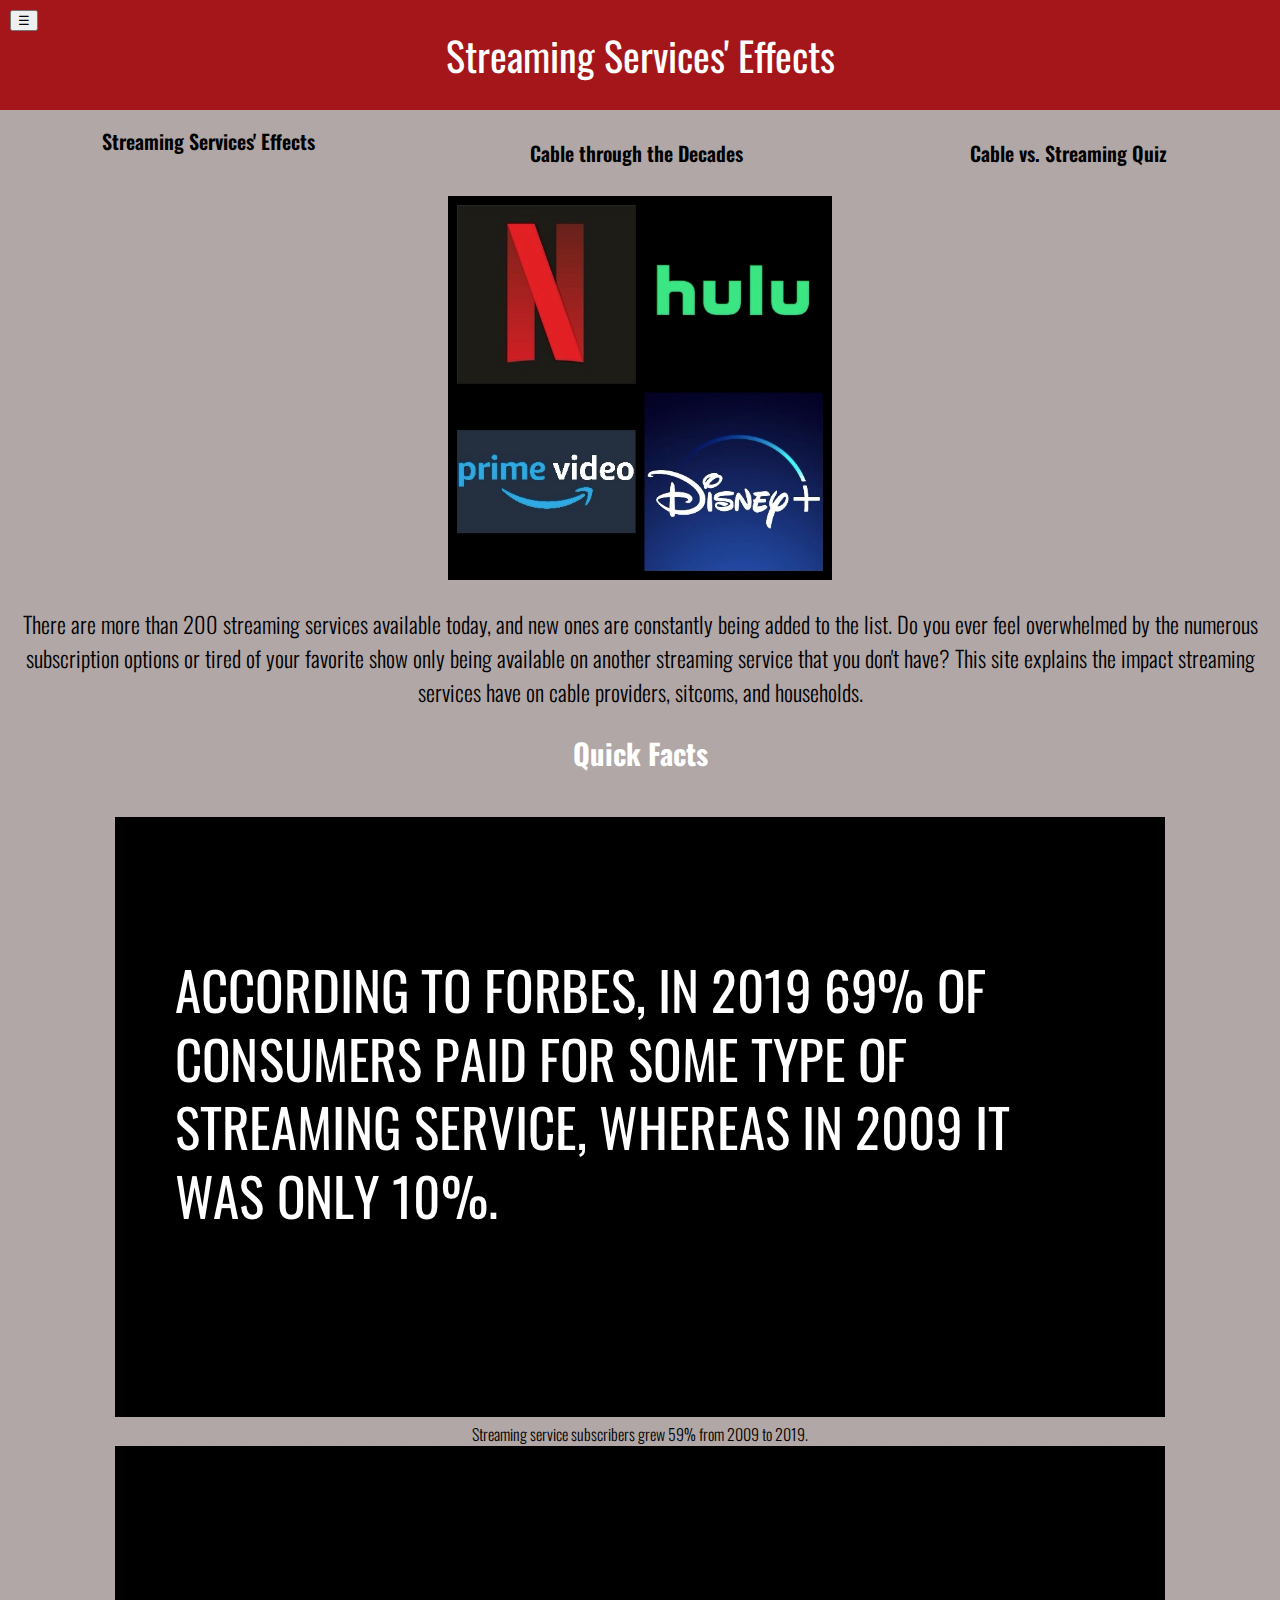
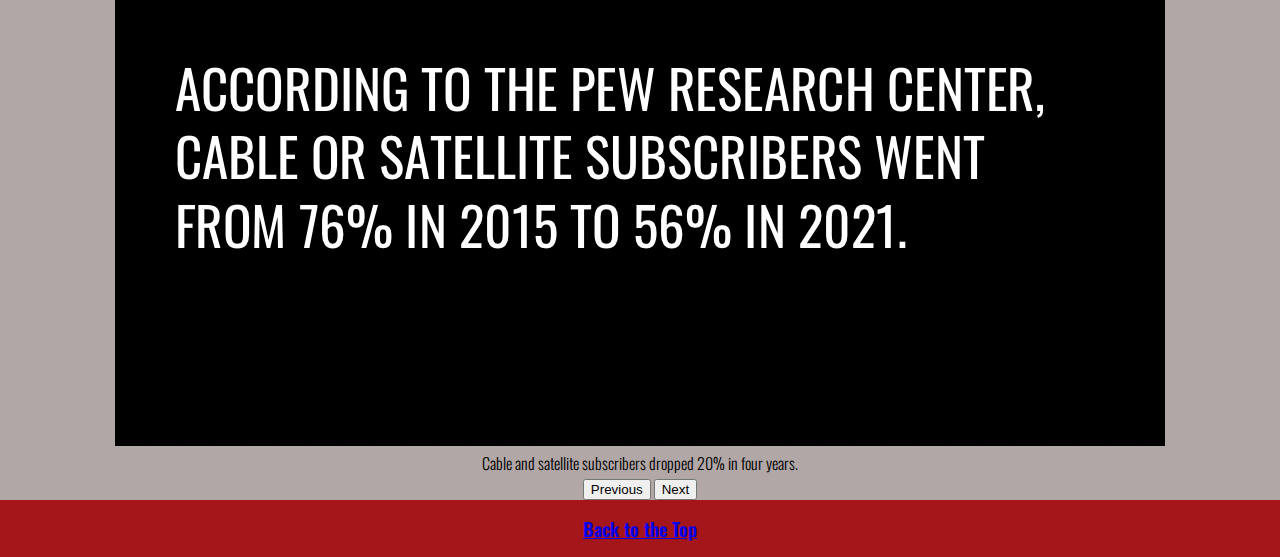
==== index.html @ 7a64e9b7 "Update index.html" ====
<!DOCTYPE html>

<html lang="en">
<head>
  <meta charset="utf-8">

  <title>Home: Streaming Services' Effects</title>
  <meta name="description" content="Kenedee's J4502 Final Project">
  <meta name="author" content="Kenedee Fowler">
  <meta name="keywords" content="Kenedee Fowler, Streaming Service, Cable"/>
  <link rel="preconnect" href="https://fonts.googleapis.com">
   <link rel="preconnect" href="https://fonts.gstatic.com" crossorigin>
   <link href="https://fonts.googleapis.com/css2?family=Oswald:wght@300&display=swap" rel="stylesheet">


  <link rel="stylesheet" href="styles.css">
</head>

<body>
  <h1 id="title">Streaming Services' Effects</h1>

  <section>
    <div class="navcontainer"
    <nav>
      <ul id="menu_nav>"
        <li><a href="index.html">Streaming Services' Effects</a></li>
        <li><a href="cable.html">Cable through the Decades</a></li>
        <li><a href="quiz.html">Cable vs. Streaming Quiz</a></li>
        </ul>
        <button id="menu_trigger">☰</button>
       </nav>
      </div>
      </section>

      <section>

          <img id="stream" src="image.jpg" alt="A collage of four popular streaming services' logos" />
        <p>There are more than 200 streaming services available today, and new ones are constantly being added to the list. Do you ever feel overwhelmed by the numerous subscription options or tired of your favorite show only being available on another streaming service that you don't have? This site explains the impact streaming services have on cable providers, sitcoms, and households.

          </<div>
            </section>


  <h2 id="second-header">Quick Facts</h2>
  <section class="imageGalley" id="myGallery">
    <section class="imageHolder hideThisDiv">
      <img src="stat.png" alt="Black image with white text that reads: streaming service statistic increases from 10% in 2009 to 69% in 2019.">
      <figcaption>Streaming service subscribers grew 59% from 2009 to 2019.</figcaption>
    </section>
<section class="imageHolder hideThisDiv">
  <img src="stat2.png" alt="Black image with white text that reads: cable or satelite subscribers went from 76% in 2015 to 56% in 2021.">
  <figcaption>Cable and satellite subscribers dropped 20% in four years.</figcaption>
</section>

<section class="button holder">
  <button id="button_previous">Previous</button>
  <button id="button_next">Next</button>
</section>

    <footer>
      <div class="foot">
        <a href="#title">Back to the Top</a>
        </div>
        </footer>

</body>
</html>
---- styles.css ----
body {
  background-color: #B1A7A6;
  text-align: center;
  margin:0;
  padding: 0;
  font-family: 'Oswald' , sans-serif;
  font-weight: 300;
}

.navcontainer nav {
background: #C29779
display: block;
}

.navcontainer ul {
  display: flex;
  list-style-type: none;
  text-align: center;
  flex-direction: row;
  justify-content: space-around;
  width: 100%
  margin: 0px;
  padding: 0px;
}

.navcontainer li {
  margin: 2px;
  padding: 10px;
}

.navcontainer a {
  text-decoration: none;
  font-weight: bold;
  font-style: normal;
  text-transform: inherit;
  color: black;
  font-weight: 600;
  font-size: 1.25em;
}

.navcontainer a:hover {
  color: white;

}
#title {
  font-family: 'Oswald' , serif;
  color: white;
  font-weight: 400;
  background: #A4161A;
  margin: 0px;
  padding: 25px;
  font-size: 2.5em;
}

#intro-header {
  font-family: 'Oswald' , serif;
  color: white;
  font-size: 2em;
  margin-block-end: 0em;
}

p{
  font-family: 'Oswald' , serif;
  font-size: 1.4em;
  display: block;
  color: black;
  line-height: 1.5;
  margin-block-start: 1em;
  margin-block-end: 1em;
  margin-inline-start: 1em;
  margin-inline-end: 1em;
}

#stream {
  width: 30%;
  height: 20%;
}

#second-header {
  font-family: 'Oswald' , serif;
  color: white;
  margin-block-end: 1.5em;
  font-size: 1.8em;
}
footer {
  font-family: 'Oswald' , serif;
  color: white;
  font-weight: 600;
  background: #A4161A;
  margin: 0px;
  padding: 15px;
  font-size: 1.15em;

}

#menu_trigger {
  display: block;
  position: absolute;
  top: 10px;
  left: 10px;
}

#menu_nav {
  display: none;
}
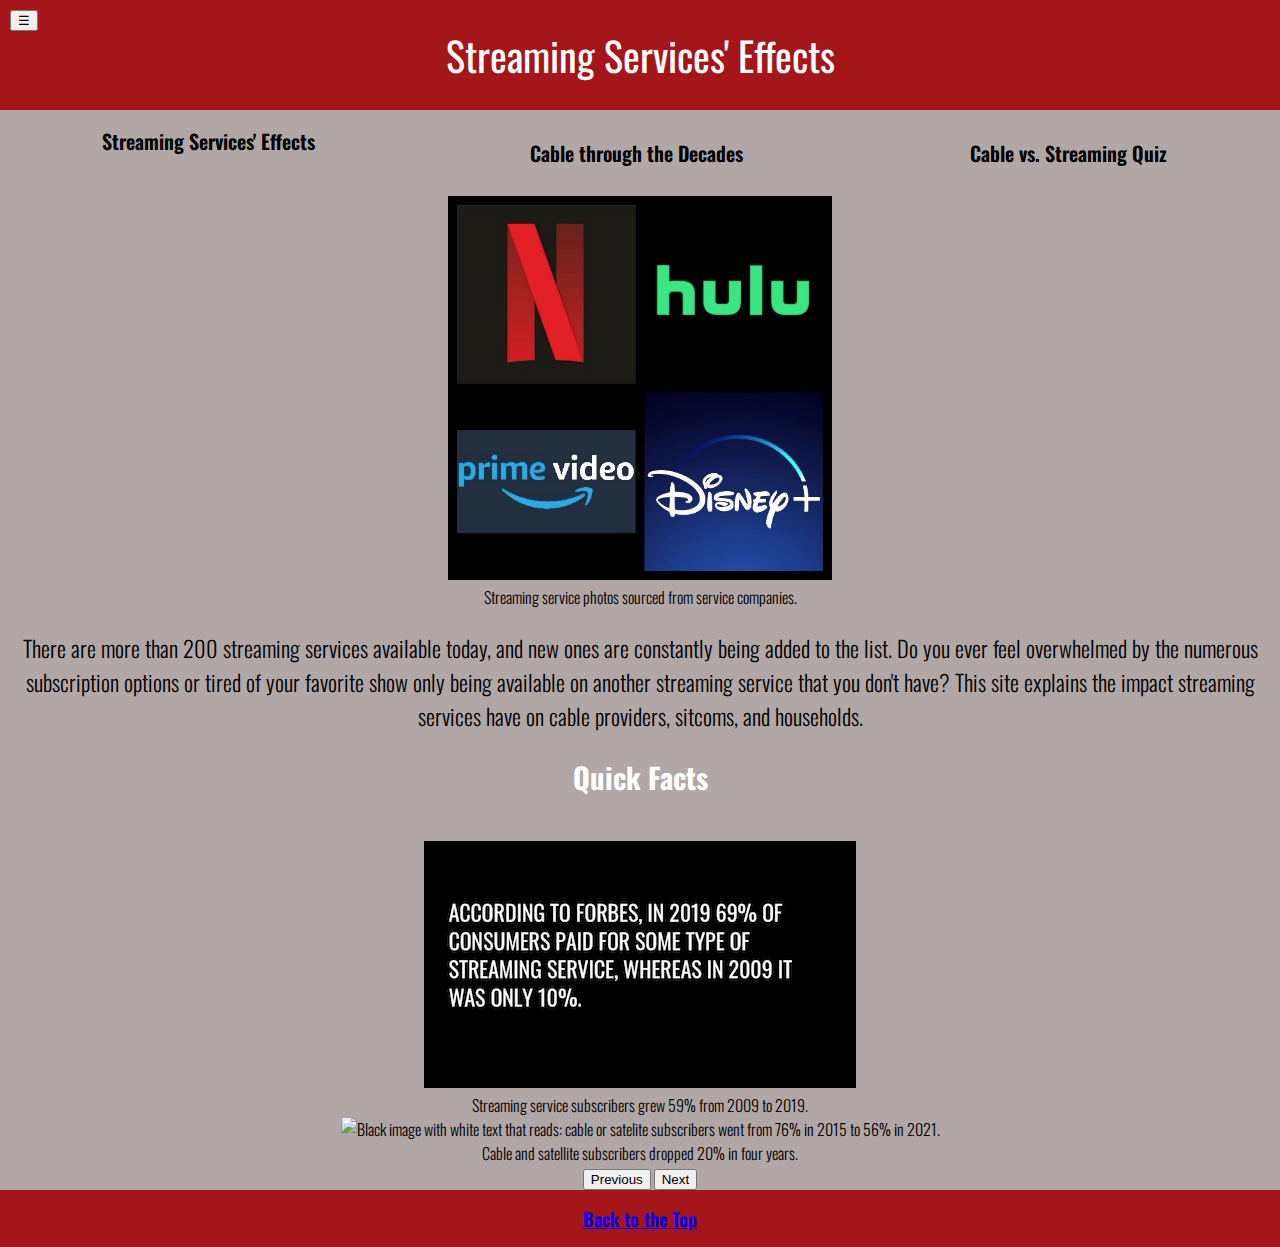
==== commit 84ea9798: "Update index.html" ====
--- a/index.html
+++ b/index.html
@@ -35,6 +35,7 @@
       <section>
 
           <img id="stream" src="image.jpg" alt="A collage of four popular streaming services' logos" />
+          <figcaption>Streaming service photos sourced from service companies.</figcaption>
         <p>There are more than 200 streaming services available today, and new ones are constantly being added to the list. Do you ever feel overwhelmed by the numerous subscription options or tired of your favorite show only being available on another streaming service that you don't have? This site explains the impact streaming services have on cable providers, sitcoms, and households.
 
           </<div>
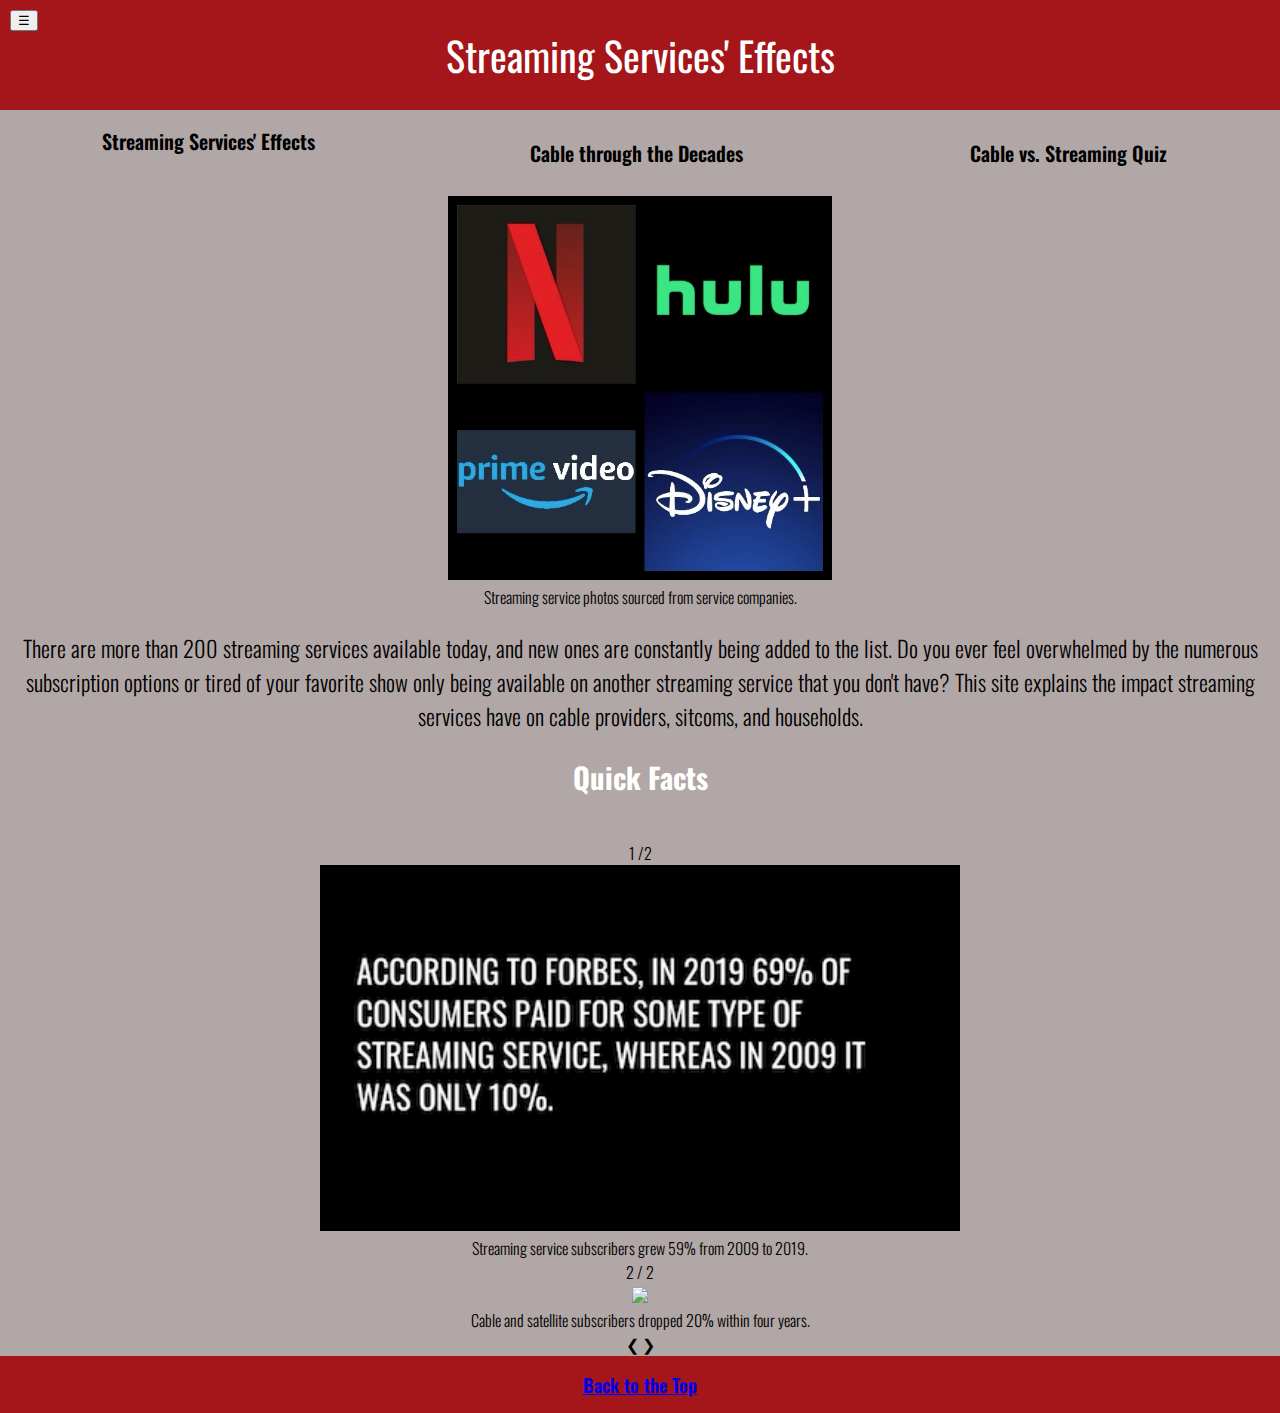
==== commit 9f1278ed: "Update index.html" ====
--- a/index.html
+++ b/index.html
@@ -43,20 +43,23 @@
 
 
   <h2 id="second-header">Quick Facts</h2>
-  <section class="imageGalley" id="myGallery">
-    <section class="imageHolder hideThisDiv">
-      <img src="stat.png" alt="Black image with white text that reads: streaming service statistic increases from 10% in 2009 to 69% in 2019.">
-      <figcaption>Streaming service subscribers grew 59% from 2009 to 2019.</figcaption>
-    </section>
-<section class="imageHolder hideThisDiv">
-  <img src="stat2.png" alt="Black image with white text that reads: cable or satelite subscribers went from 76% in 2015 to 56% in 2021.">
-  <figcaption>Cable and satellite subscribers dropped 20% in four years.</figcaption>
-</section>
+  <div class="slideshow-container">
+    <div class="mySlides">
+    <div class="numbertext">1 /2</div>
+    <img src="stat.png" style=width:50%>
+    <div class="text">Streaming service subscribers grew 59% from 2009 to 2019.</div>
+  </div>
 
-<section class="button holder">
-  <button id="button_previous">Previous</button>
-  <button id="button_next">Next</button>
-</section>
+  <div class="mySlides">
+    <div class="numbertext">2 / 2</div>
+    <img src="stat2.png" style=width:50%>
+    <div class="text">Cable and satellite subscribers dropped 20% within four years.</div>
+
+    <a class="prev" onclick=plusSlides(-1)>&#10094;</a>
+    <a class="next" onclick=plusSlides(1)>&#10095;</a>
+  </div>
+
+  
 
     <footer>
       <div class="foot">
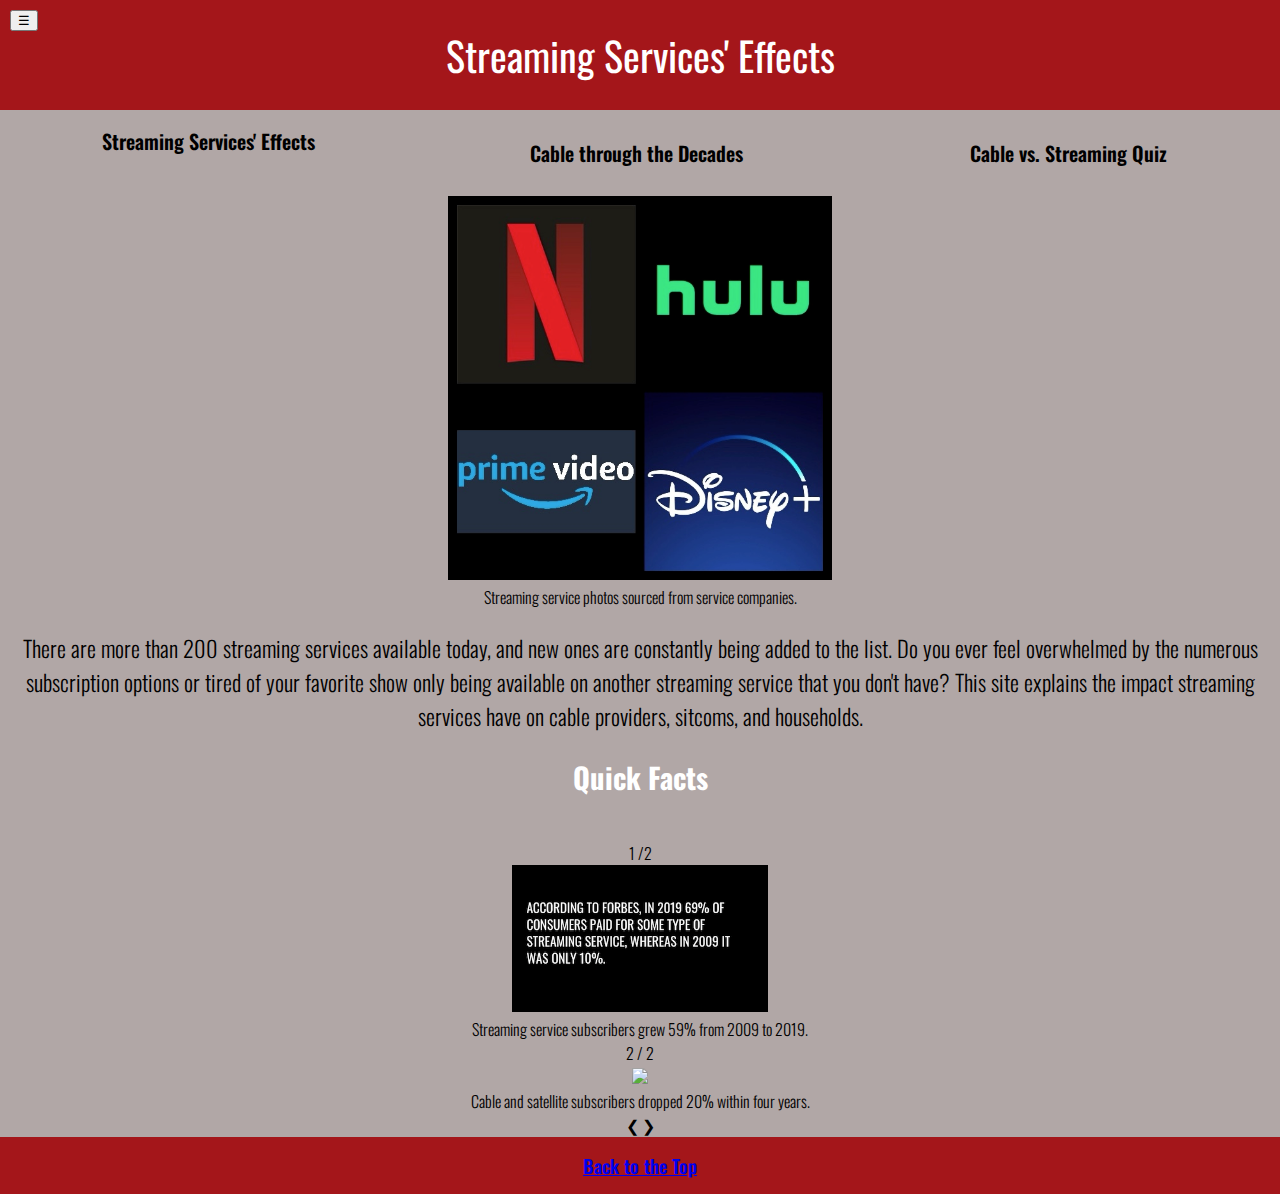
==== commit 6151ee0c: "Update index.html" ====
--- a/index.html
+++ b/index.html
@@ -46,20 +46,20 @@
   <div class="slideshow-container">
     <div class="mySlides">
     <div class="numbertext">1 /2</div>
-    <img src="stat.png" style=width:50%>
+    <img src="stat.png" style=width:20%>
     <div class="text">Streaming service subscribers grew 59% from 2009 to 2019.</div>
   </div>
 
   <div class="mySlides">
     <div class="numbertext">2 / 2</div>
-    <img src="stat2.png" style=width:50%>
+    <img src="stat2.png" style=width:20%>
     <div class="text">Cable and satellite subscribers dropped 20% within four years.</div>
 
     <a class="prev" onclick=plusSlides(-1)>&#10094;</a>
     <a class="next" onclick=plusSlides(1)>&#10095;</a>
   </div>
 
-  
+
 
     <footer>
       <div class="foot">
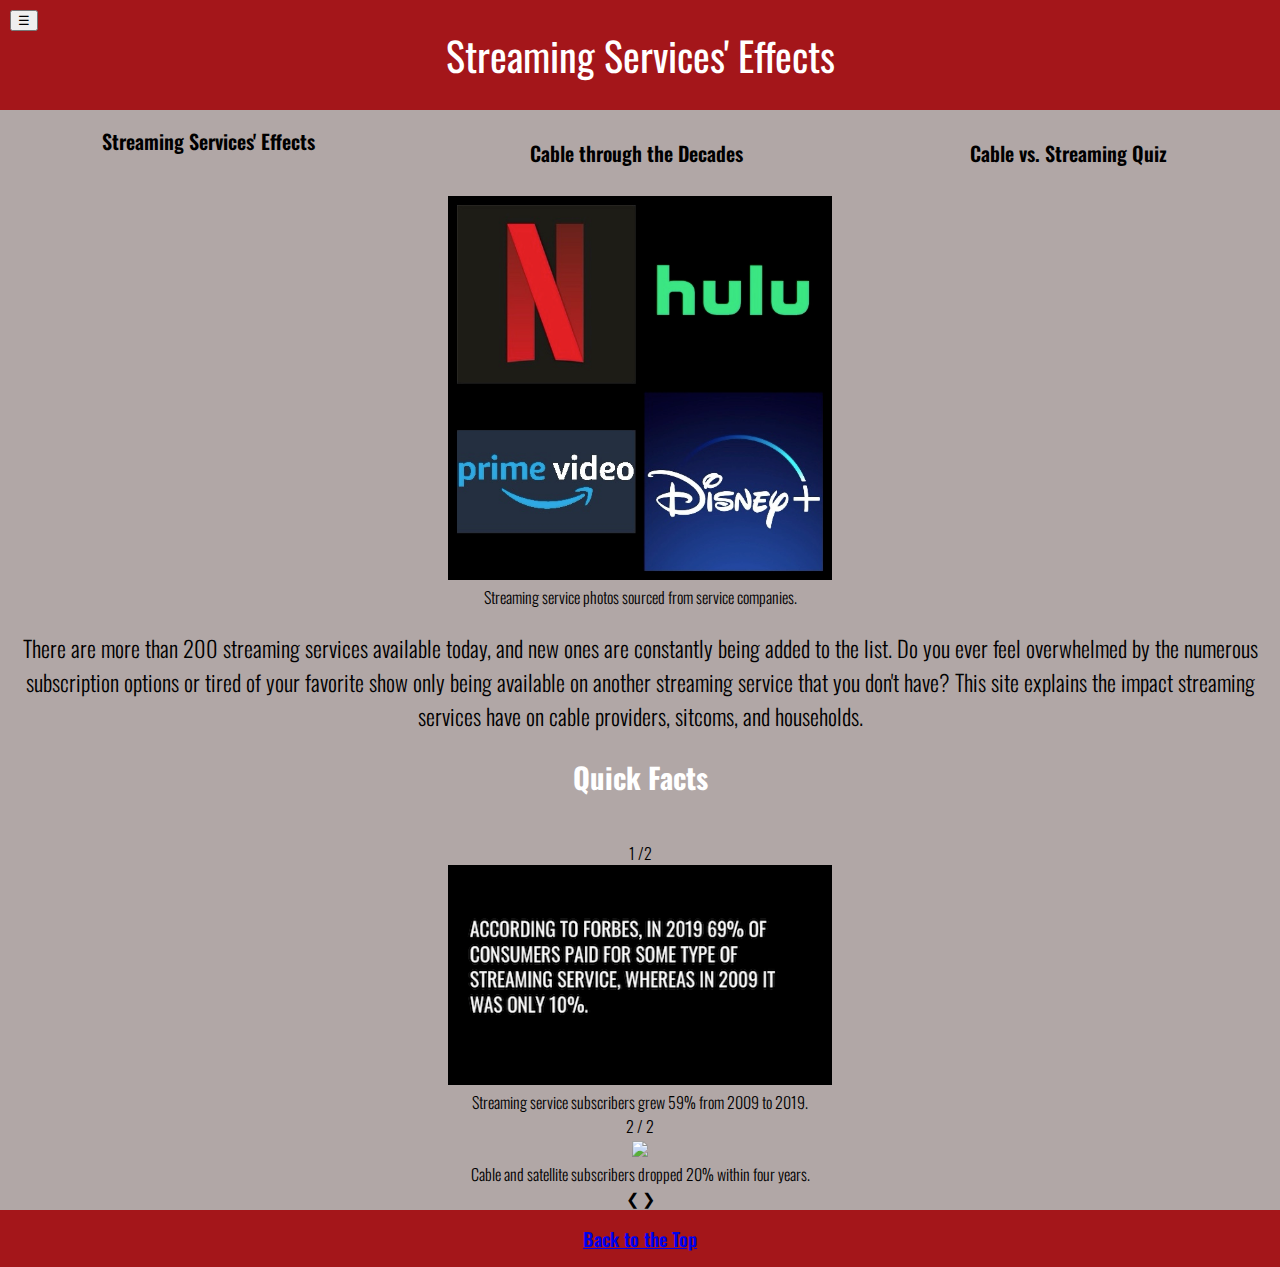
==== commit e36611a2: "Update index.html" ====
--- a/index.html
+++ b/index.html
@@ -46,13 +46,13 @@
   <div class="slideshow-container">
     <div class="mySlides">
     <div class="numbertext">1 /2</div>
-    <img src="stat.png" style=width:20%>
+    <img src="stat.png" style=width:30%>
     <div class="text">Streaming service subscribers grew 59% from 2009 to 2019.</div>
   </div>
 
   <div class="mySlides">
     <div class="numbertext">2 / 2</div>
-    <img src="stat2.png" style=width:20%>
+    <img src="stat2.png" style=width:30%>
     <div class="text">Cable and satellite subscribers dropped 20% within four years.</div>
 
     <a class="prev" onclick=plusSlides(-1)>&#10094;</a>
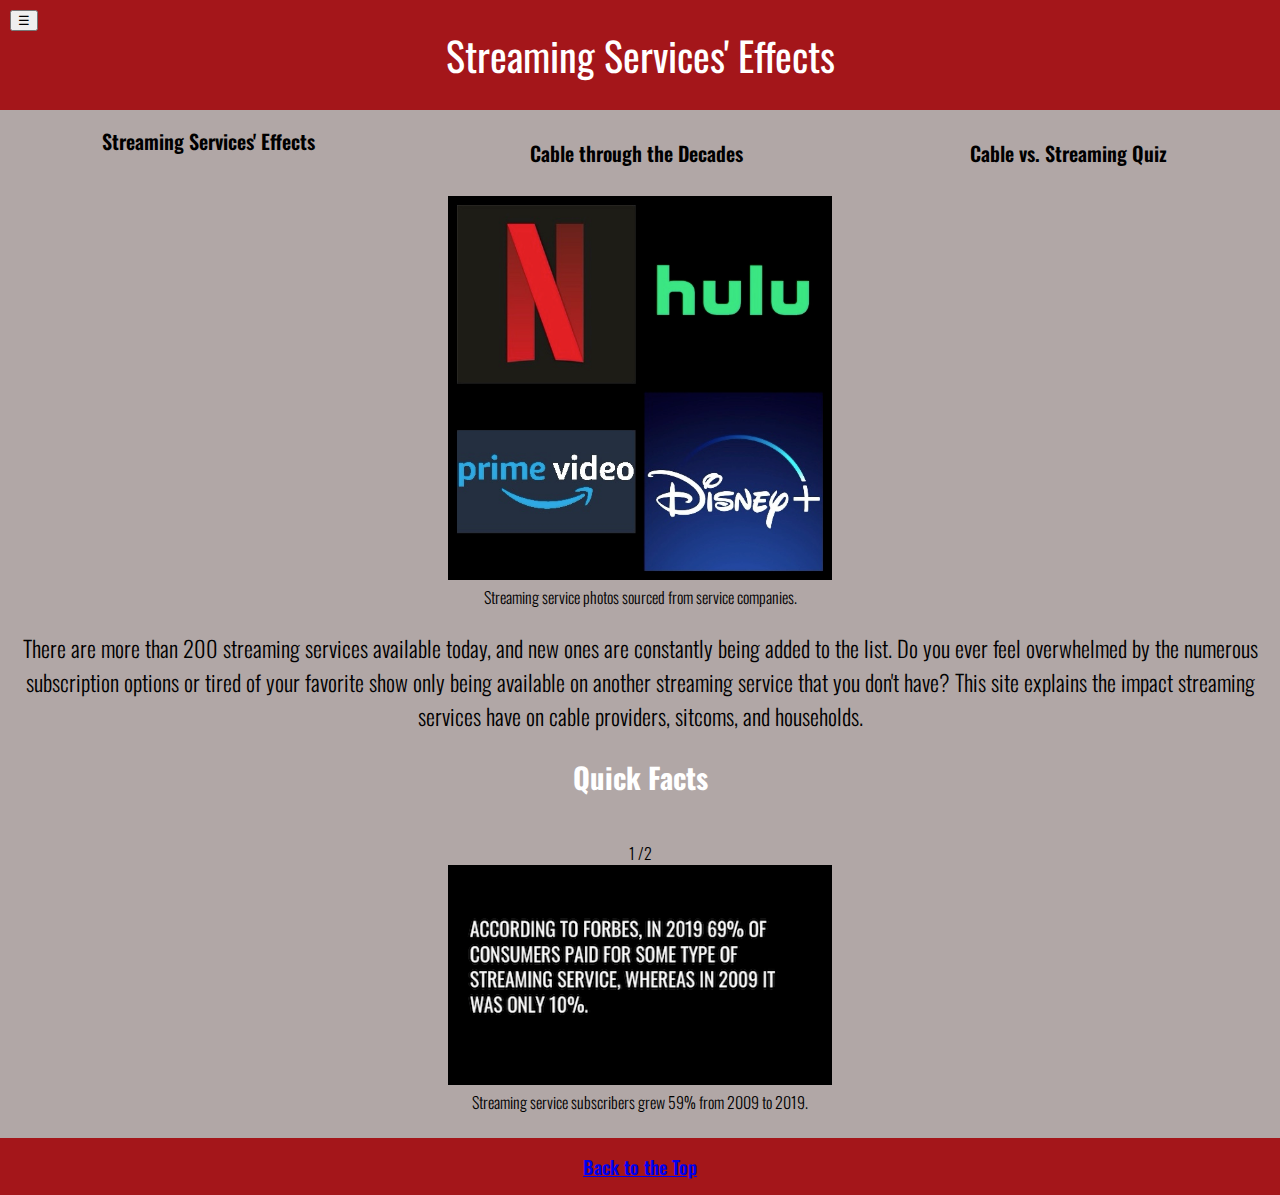
==== commit 67a013ea: "added slides" ====
--- a/index.html
+++ b/index.html
@@ -58,8 +58,13 @@
     <a class="prev" onclick=plusSlides(-1)>&#10094;</a>
     <a class="next" onclick=plusSlides(1)>&#10095;</a>
   </div>
+<br>
 
-
+<div style="text-align:center">
+  <span class="dot" onclick="currentSlide(1)"></span>
+  <span class="dot" onclick="currentSlide(2)"></span>
+</div>
+<script src="main.js"></script>
 
     <footer>
       <div class="foot">
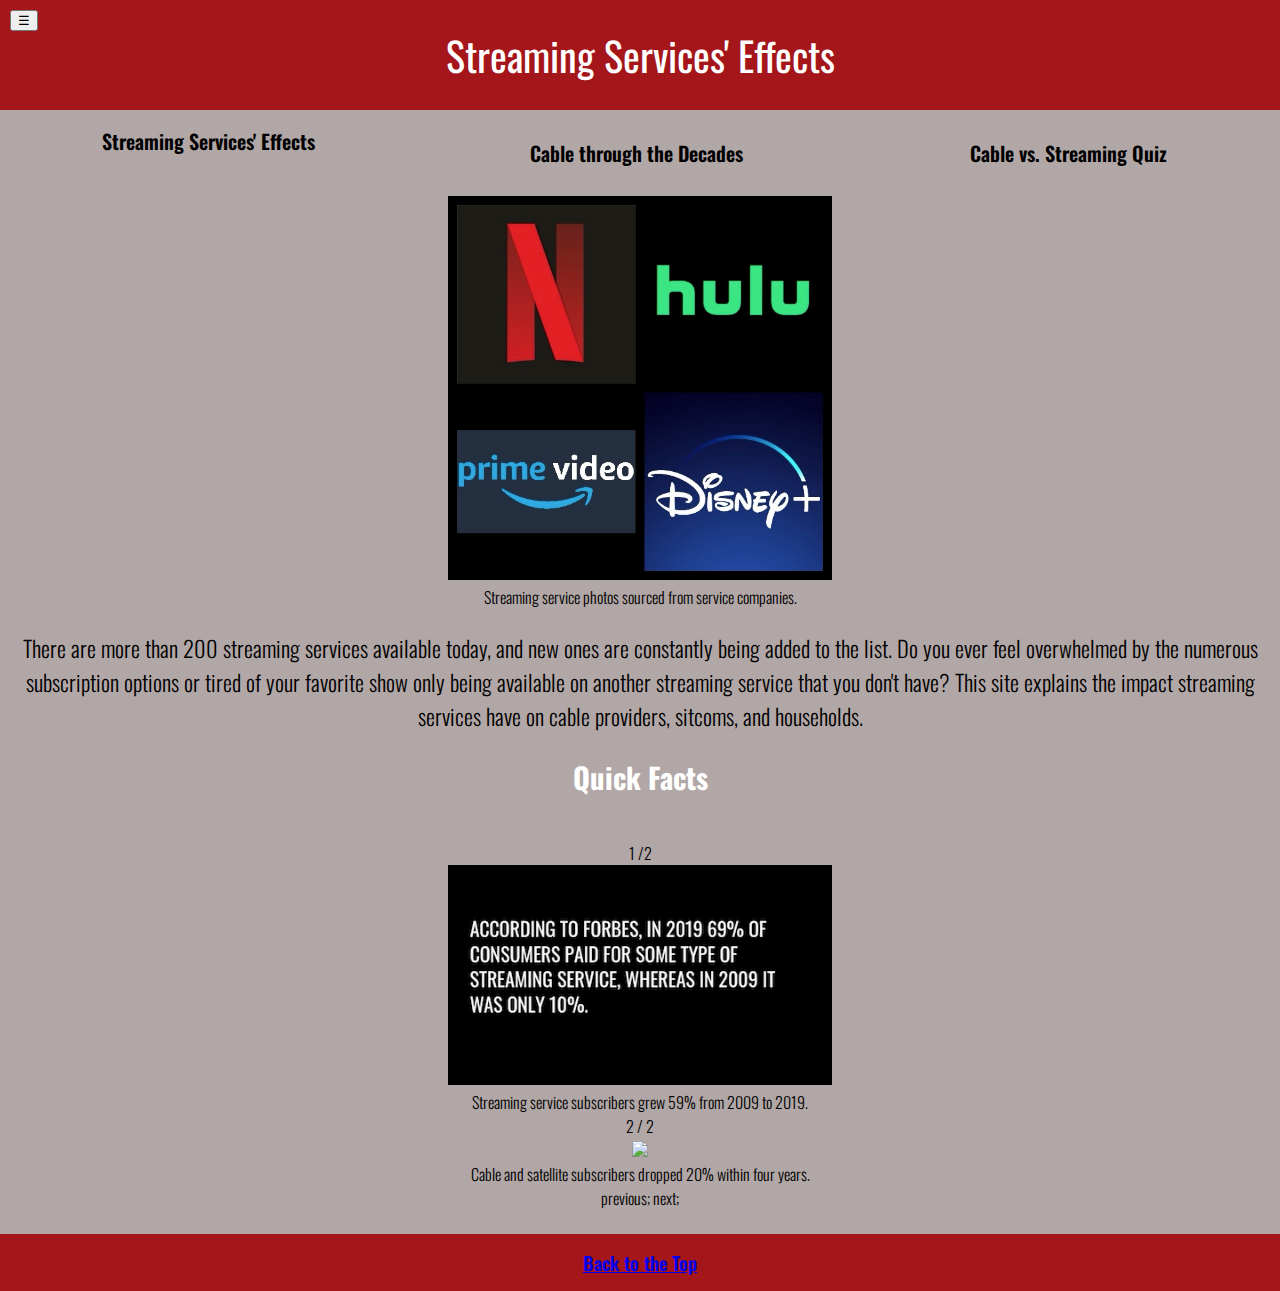
==== commit b08ff203: "update" ====
--- a/index.html
+++ b/index.html
@@ -54,13 +54,14 @@
     <div class="numbertext">2 / 2</div>
     <img src="stat2.png" style=width:30%>
     <div class="text">Cable and satellite subscribers dropped 20% within four years.</div>
-
-    <a class="prev" onclick=plusSlides(-1)>&#10094;</a>
-    <a class="next" onclick=plusSlides(1)>&#10095;</a>
+</div>
+<div class="next-holder">
+    <a class="prev" onclick=plusSlides(-1)>previous;</a>
+    <a class="next" onclick=plusSlides(1)>next;</a>
   </div>
 <br>
 
-<div style="text-align:center">
+<div>
   <span class="dot" onclick="currentSlide(1)"></span>
   <span class="dot" onclick="currentSlide(2)"></span>
 </div>
